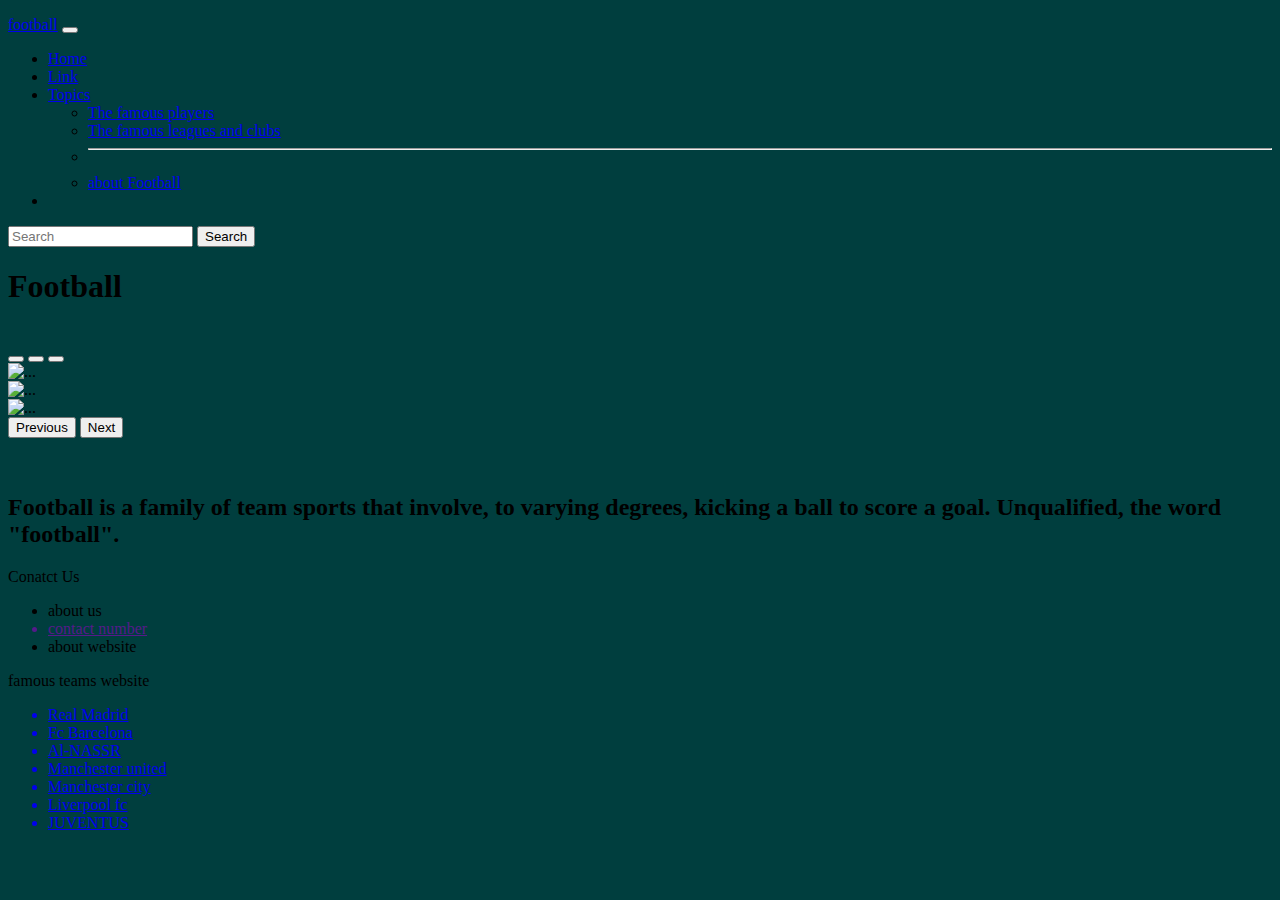
==== index.html @ 978a8025 "first commit" ====
<!DOCTYPE html>
<html lang="en">
<head>
 <meta charset="UTF-8">
 <meta name="viewport" content="width=device-width, initial-scale=1.0">
 <title>Football 

 </title>
 <link rel="stylesheet" href="https://cdnjs.cloudflare.com/ajax/libs/font-awesome/6.6.0/css/all.min.css" integrity="sha512-Kc323vGBEqzTmouAECnVceyQqyqdsSiqLQISBL29aUW4U/M7pSPA/gEUZQqv1cwx4OnYxTxve5UMg5GT6L4JJg==" crossorigin="anonymous" referrerpolicy="no-referrer" />

 <!-- Link to Bootstrap CSS -->
 <link href="https://cdn.jsdelivr.net/npm/bootstrap@5.0.2/dist/css/bootstrap.min.css" rel="stylesheet" integrity="sha384-EVSTQN3/azprG1Anm3QDgpJLIm9Nao0Yz1ztcQTwFspd3yD65VohhpuuCOmLASjC" crossorigin="anonymous">
 <!-- Link to Personal CSS -->
 <link rel="stylesheet" href="style.css">
</head>
<body>

<p class="container"></p>




<nav class="navbar navbar-expand-lg bg-body-tertiary bg-dark">
    <div class="container-fluid">
      <a class="navbar-brand" href="#">football</a>
      <button class="navbar-toggler" type="button" data-bs-toggle="collapse" data-bs-target="#navbarSupportedContent" aria-controls="navbarSupportedContent" aria-expanded="false" aria-label="Toggle navigation">
        <span class="navbar-toggler-icon"></span>
      </button>
      <div class="collapse navbar-collapse" id="navbarSupportedContent">
        <ul class="navbar-nav me-auto mb-2 mb-lg-0">
          <li class="nav-item">
            <a class="nav-link active" aria-current="page" href="#">Home</a>
          </li>
          <li class="nav-item">
            <a class="nav-link" href="#">Link</a>
          </li>
          <li class="nav-item dropdown">
            <a class="nav-link dropdown-toggle" href="#" role="button" data-bs-toggle="dropdown" aria-expanded="false">
              Topics
            </a>
            <ul class="dropdown-menu">
              <li><a class="dropdown-item" href="famoutClubs.html">The famous players</a></li>
              <li><a class="dropdown-item" href="famoutClubs.html">The famous leagues and clubs </a></li>
              <li><hr class="dropdown-divider"></li>
              <li><a class="dropdown-item" href="aboutFootball.html">about Football </a></li>
              
            </ul>
          </li>
          <li class="nav-item">
            <a class="nav-link disabled" aria-disabled="true"></a>
          </li>
        </ul>
        <form class="d-flex" role="search">
          <input class="form-control me-2" type="search" placeholder="Search" aria-label="Search">
          <button class="btn btn-outline-success" type="submit">Search</button>
        </form>
      </div>
    </div>
  </nav>

  <h1>Football </h1>
  <br>
  <div id="carouselExampleIndicators" class="carousel slide">
    <div class="carousel-indicators">
      <button type="button" data-bs-target="#carouselExampleIndicators" data-bs-slide-to="0" class="active" aria-current="true" aria-label="Slide 1"></button>
      <button type="button" data-bs-target="#carouselExampleIndicators" data-bs-slide-to="1" aria-label="Slide 2"></button>
      <button type="button" data-bs-target="#carouselExampleIndicators" data-bs-slide-to="2" aria-label="Slide 3"></button>
    </div>
    <div class="carousel-inner">
      <div class="carousel-item active">
        <img src="https://cdn.britannica.com/51/190751-050-147B93F7/soccer-ball-goal.jpg" class="d-block w-100" alt="...">
      </div>
      <div class="carousel-item">
        <img src="https://encrypted-tbn0.gstatic.com/images?q=tbn:ANd9GcTiOTXv9Bg8G4w0u4rYI_36nJejlQ8ltguxZg&s" class="d-block w-100" alt="...">
      </div>
      <div class="carousel-item">
        <img src="https://encrypted-tbn0.gstatic.com/images?q=tbn:ANd9GcTopxdUUbXsA2hnMY7a54RHAQjyqwVTC7aZHw&s" class="d-block w-100" alt="...">
      </div>
    </div>
    <button class="carousel-control-prev" type="button" data-bs-target="#carouselExampleIndicators" data-bs-slide="prev">
      <span class="carousel-control-prev-icon" aria-hidden="true"></span>
      <span class="visually-hidden">Previous</span>
    </button>
    <button class="carousel-control-next" type="button" data-bs-target="#carouselExampleIndicators" data-bs-slide="next">
      <span class="carousel-control-next-icon" aria-hidden="true"></span>
      <span class="visually-hidden">Next</span>
    </button>
  </div>
<br><br>
<h2>Football is a family of team sports that involve, to varying degrees, kicking a ball to score a goal. Unqualified, the word "football".</h2>
<div class="container-fluid bg-dark p-5 text-white">

  <div class="row px-5"> 


    

<div class="col">Conatct Us 
<ul>
  <li>about us </li>
  <a href=""><li>contact number</li></a>
  <li>about website</li>

</ul>

</div>
<div class="col">famous teams website
  <ul>
 <a href="https://www.realmadrid.com/en-US"> <li>Real Madrid</li> </a>
<a href="https://www.fcbarcelona.com/en/"><li>Fc Barcelona</li></a>

<a href="https://alnassr.sa/"><li>Al-NASSR</li></a>
<a href="https://www.manutd.com/">
  
<li>Manchester united</li></a>
<a href="https://www.mancity.com/">
<li>Manchester city</li></a>
<a href="https://www.liverpoolfc.com/">
<li>Liverpool fc </li>
<a href="https://www.juventus.com/en/">
  <li>JUVENTUS</li>
</a>


  </ul>
</div>
<div class="col">
  
</div>
<div class="col"></div>
</div>
</div>



























































































































<script src="https://cdn.jsdelivr.net/npm/bootstrap@5.0.2/dist/js/bootstrap.bundle.min.js" integrity="sha384-MrcW6ZMFYlzcLA8Nl+NtUVF0sA7MsXsP1UyJoMp4YLEuNSfAP+JcXn/tWtIaxVXM" crossorigin="anonymous"></script>
 




























</body>
</html>
---- style.css ----
.container{

    background-color: black;
    color: white;
}
#heading {
    color: rgb(185, 127, 4);
    text-shadow: 4px 4px 3px black;
}
body{

    background-color: rgb(0, 62, 62);
}
#navaboutfootball{

    background-color: rgb(104, 77, 3);
}
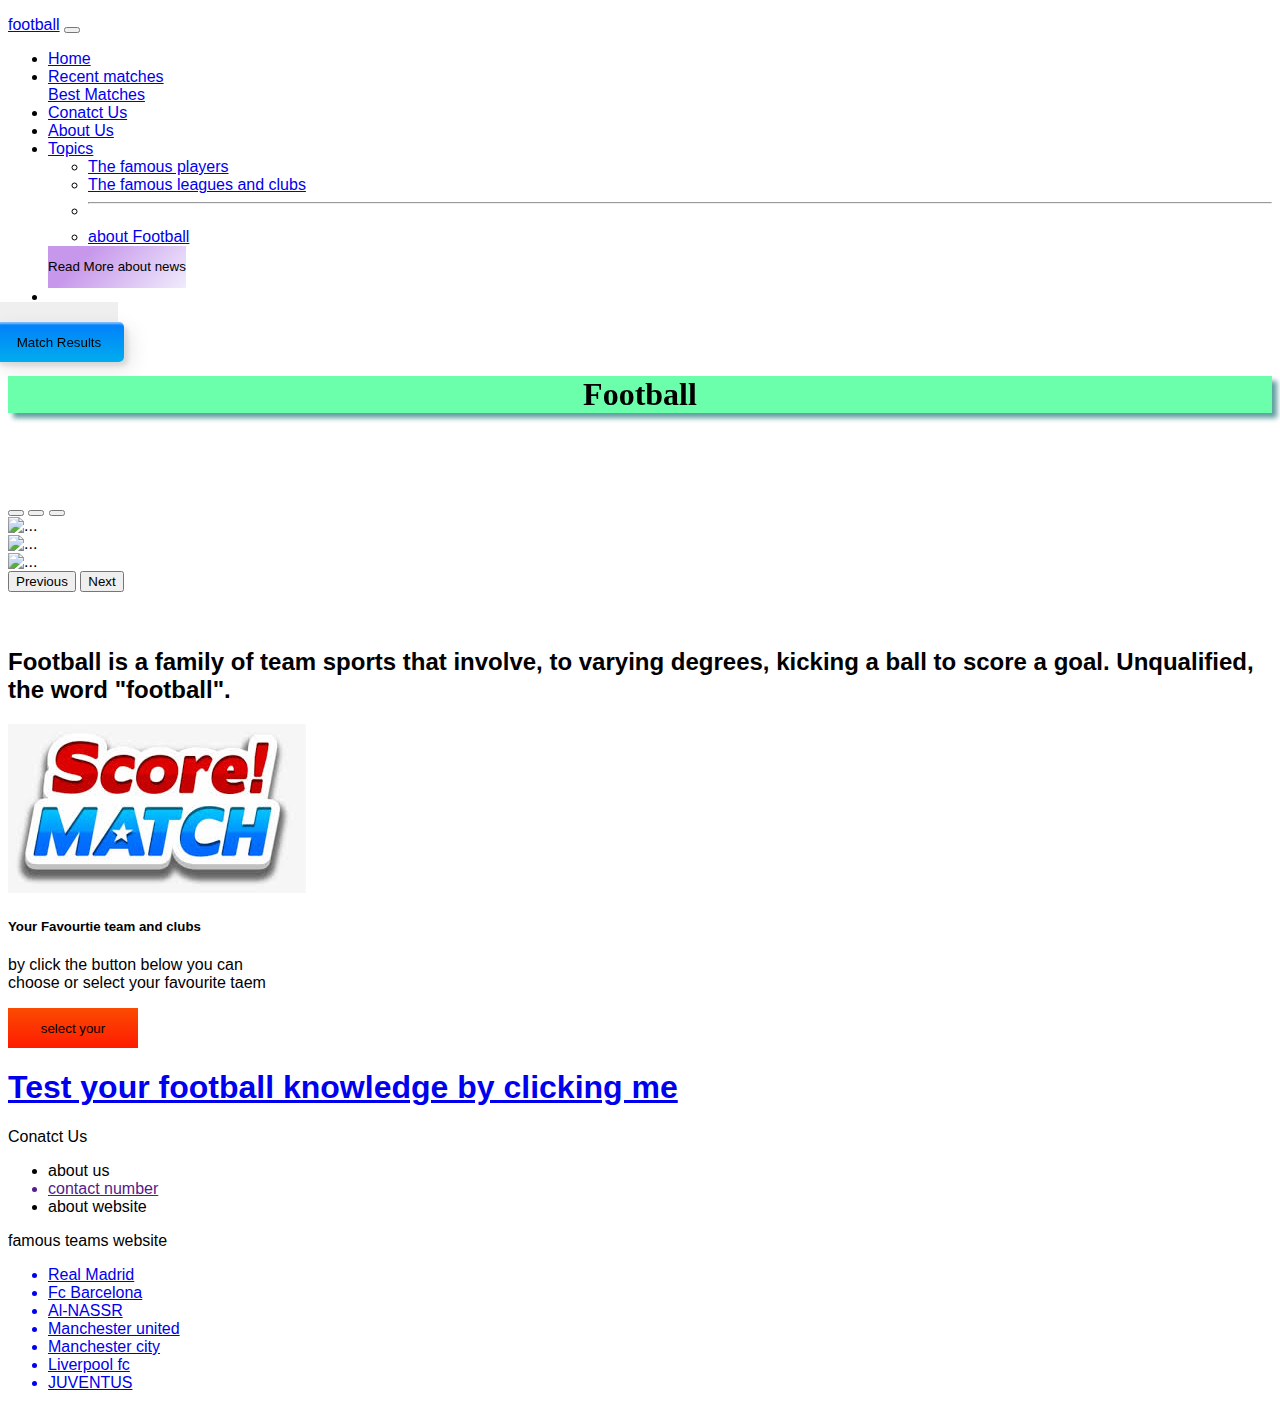
==== commit c7d3a2bd: "commit" ====
--- a/index.html
+++ b/index.html
@@ -17,7 +17,6 @@
 <body>
 
 <p class="container"></p>
-
 
 
 
@@ -33,33 +32,59 @@
             <a class="nav-link active" aria-current="page" href="#">Home</a>
           </li>
           <li class="nav-item">
-            <a class="nav-link" href="#">Link</a>
+            <a class="nav-link" href="IMAGES/recentMatches.html">Recent matches </a>
+          </li>
+          
+            <a class="nav-link" href="test.html">Best Matches</a>
+          </li>
+          <li class="nav-item">
+            <a class="nav-link" href="contactus.html">Conatct Us</a>
+
+          </li>
+          <li class="nav-item">
+            <a class="nav-link" href="aboutus.html">About Us</a>
           </li>
           <li class="nav-item dropdown">
             <a class="nav-link dropdown-toggle" href="#" role="button" data-bs-toggle="dropdown" aria-expanded="false">
+             
               Topics
             </a>
             <ul class="dropdown-menu">
-              <li><a class="dropdown-item" href="famoutClubs.html">The famous players</a></li>
+              <li><a class="dropdown-item" href="famoutPlayer.html">The famous players</a></li>
               <li><a class="dropdown-item" href="famoutClubs.html">The famous leagues and clubs </a></li>
               <li><hr class="dropdown-divider"></li>
               <li><a class="dropdown-item" href="aboutFootball.html">about Football </a></li>
               
             </ul>
           </li>
+          <a href="news.html">
+          <button class="custom-btn btn-8"><span>Read More about news </span></button>
+        </a>
           <li class="nav-item">
             <a class="nav-link disabled" aria-disabled="true"></a>
           </li>
         </ul>
-        <form class="d-flex" role="search">
-          <input class="form-control me-2" type="search" placeholder="Search" aria-label="Search">
-          <button class="btn btn-outline-success" type="submit">Search</button>
-        </form>
-      </div>
+        <a href="FantasyFootballPage.html">
+        <button class="custom-btn btn-12"><span>Click!</span><span>Match Results</span></button
+        
+
+       
     </div>
+  </a>
   </nav>
-
-  <h1>Football </h1>
+<div class="container">
+  <h1 id="heading">Football </h1>
+  <br><br>
+
+</div>
+
+
+
+
+
+
+
+
   <br>
   <div id="carouselExampleIndicators" class="carousel slide">
     <div class="carousel-indicators">
@@ -87,11 +112,32 @@
       <span class="visually-hidden">Next</span>
     </button>
   </div>
+  <div class="container">
+  
+
 <br><br>
 <h2>Football is a family of team sports that involve, to varying degrees, kicking a ball to score a goal. Unqualified, the word "football".</h2>
+
+
+<div class="card" style="width: 18rem;">
+  <img src="[data-uri]" class="card-img-top" alt="...">
+  <div class="card-body">
+    <h5 class="card-title">Your Favourtie team and clubs</h5>
+    <p class="card-text"> by click the button below you can choose or select your favourite taem</p>
+    <a href="teamselection.html">
+    <button class="custom-btn btn-5"><span>select your</span></button>
+  </a>
+  </div>
+</div>
+
+<div class="container">
+  
+
+</div><div class="container">
+<a href="quiz.html"><h1>Test your football knowledge by clicking me </h1></a></div>
 <div class="container-fluid bg-dark p-5 text-white">
 
-  <div class="row px-5"> 
+   
 
 
     
--- a/style.css
+++ b/style.css
@@ -1,17 +1,196 @@
-.container{
 
-    background-color: black;
-    color: white;
-}
-#heading {
-    color: rgb(185, 127, 4);
-    text-shadow: 4px 4px 3px black;
-}
-body{
-
-    background-color: rgb(0, 62, 62);
-}
-#navaboutfootball{
-
-    background-color: rgb(104, 77, 3);
-}+  #heading{
+    box-shadow: 5px 5px 5px cadetblue;
+    background-color: rgb(107, 255, 171);
+    text-align: center;
+    font-family: fantasy;
+    transition: transform ease 0.3s,box;
+    transform:translateY(-10px)
+     
+  }
+  body{
+    font-family: 'Franklin Gothic Medium', 'Arial Narrow', Arial, sans-serif;
+  }
+  .btn-12{
+    position: relative;
+    right: 20px;
+    bottom: 20px;
+    border:none;
+    box-shadow: none;
+    width: 130px;
+    height: 40px;
+    line-height: 42px;
+    -webkit-perspective: 230px;
+    perspective: 230px;
+  }
+  .btn-12 span {
+    background: rgb(0,172,238);
+  background: linear-gradient(0deg, rgba(0,172,238,1) 0%, rgba(2,126,251,1) 100%);
+    display: block;
+    position: absolute;
+    width: 130px;
+    height: 40px;
+    box-shadow:inset 2px 2px 2px 0px rgba(255,255,255,.5),
+     7px 7px 20px 0px rgba(0,0,0,.1),
+     4px 4px 5px 0px rgba(0,0,0,.1);
+    border-radius: 5px;
+    margin:0;
+    text-align: center;
+    -webkit-box-sizing: border-box;
+    -moz-box-sizing: border-box;
+    box-sizing: border-box;
+    -webkit-transition: all .3s;
+    transition: all .3s;
+  }
+  .btn-12 span:nth-child(1) {
+    box-shadow:
+     -7px -7px 20px 0px #fff9,
+     -4px -4px 5px 0px #fff9,
+     7px 7px 20px 0px #0002,
+     4px 4px 5px 0px #0001;
+    -webkit-transform: rotateX(90deg);
+    -moz-transform: rotateX(90deg);
+    transform: rotateX(90deg);
+    -webkit-transform-origin: 50% 50% -20px;
+    -moz-transform-origin: 50% 50% -20px;
+    transform-origin: 50% 50% -20px;
+  }
+  .btn-12 span:nth-child(2) {
+    -webkit-transform: rotateX(0deg);
+    -moz-transform: rotateX(0deg);
+    transform: rotateX(0deg);
+    -webkit-transform-origin: 50% 50% -20px;
+    -moz-transform-origin: 50% 50% -20px;
+    transform-origin: 50% 50% -20px;
+  }
+  .btn-12:hover span:nth-child(1) {
+    box-shadow:inset 2px 2px 2px 0px rgba(255,255,255,.5),
+     7px 7px 20px 0px rgba(0,0,0,.1),
+     4px 4px 5px 0px rgba(0,0,0,.1);
+    -webkit-transform: rotateX(0deg);
+    -moz-transform: rotateX(0deg);
+    transform: rotateX(0deg);
+  }
+  .btn-12:hover span:nth-child(2) {
+    box-shadow:inset 2px 2px 2px 0px rgba(255,255,255,.5),
+     7px 7px 20px 0px rgba(0,0,0,.1),
+     4px 4px 5px 0px rgba(0,0,0,.1);
+   color: transparent;
+    -webkit-transform: rotateX(-90deg);
+    -moz-transform: rotateX(-90deg);
+    transform: rotateX(-90deg);
+  }
+  .btn-5 {
+    width: 130px;
+    height: 40px;
+    line-height: 42px;
+    padding: 0;
+    border: none;
+    background: rgb(255,27,0);
+  background: linear-gradient(0deg, rgba(255,27,0,1) 0%, rgba(251,75,2,1) 100%);
+  }
+  .btn-5:hover {
+    color: #f0094a;
+    background: transparent;
+     box-shadow:none;
+  }
+  .btn-5:before,
+  .btn-5:after{
+    content:'';
+    position:absolute;
+    top:0;
+    right:0;
+    height:2px;
+    width:0;
+    background: #f0094a;
+    box-shadow:
+     -1px -1px 5px 0px #fff,
+     7px 7px 20px 0px #0003,
+     4px 4px 5px 0px #0002;
+    transition:400ms ease all;
+  }
+  .btn-5:after{
+    right:inherit;
+    top:inherit;
+    left:0;
+    bottom:0;
+  }
+  .btn-5:hover:before,
+  .btn-5:hover:after{
+    width:100%;
+    transition:800ms ease all;
+  }
+  .btn-8 {
+    background-color: #f0ecfc;
+  background-image: linear-gradient(315deg, #f0ecfc 0%, #c797eb 74%);
+    line-height: 42px;
+    padding: 0;
+    border: none;
+  }
+  .btn-8 span {
+    position: relative;
+    display: block;
+    width: 100%;
+    height: 100%;
+  }
+  .btn-8:before,
+  .btn-8:after {
+    position: absolute;
+    content: "";
+    right: 0;
+    bottom: 0;
+    background: #c797eb;
+    /*box-shadow:  4px 4px 6px 0 rgba(255,255,255,.5),
+                -4px -4px 6px 0 rgba(116, 125, 136, .2), 
+      inset -4px -4px 6px 0 rgba(255,255,255,.5),
+      inset 4px 4px 6px 0 rgba(116, 125, 136, .3);*/
+    transition: all 0.3s ease;
+  }
+  .btn-8:before{
+     height: 0%;
+     width: 2px;
+  }
+  .btn-8:after {
+    width: 0%;
+    height: 2px;
+  }
+  .btn-8:hover:before {
+    height: 100%;
+  }
+  .btn-8:hover:after {
+    width: 100%;
+  }
+  .btn-8:hover{
+    background: transparent;
+  }
+  .btn-8 span:hover{
+    color: #c797eb;
+  }
+  .btn-8 span:before,
+  .btn-8 span:after {
+    position: absolute;
+    content: "";
+    left: 0;
+    top: 0;
+    background: #c797eb;
+    /*box-shadow:  4px 4px 6px 0 rgba(255,255,255,.5),
+                -4px -4px 6px 0 rgba(116, 125, 136, .2), 
+      inset -4px -4px 6px 0 rgba(255,255,255,.5),
+      inset 4px 4px 6px 0 rgba(116, 125, 136, .3);*/
+    transition: all 0.3s ease;
+  }
+  .btn-8 span:before {
+    width: 2px;
+    height: 0%;
+  }
+  .btn-8 span:after {
+    height: 2px;
+    width: 0%;
+  }
+  .btn-8 span:hover:before {
+    height: 100%;
+  }
+  .btn-8 span:hover:after {
+    width: 100%;
+  }
+    
